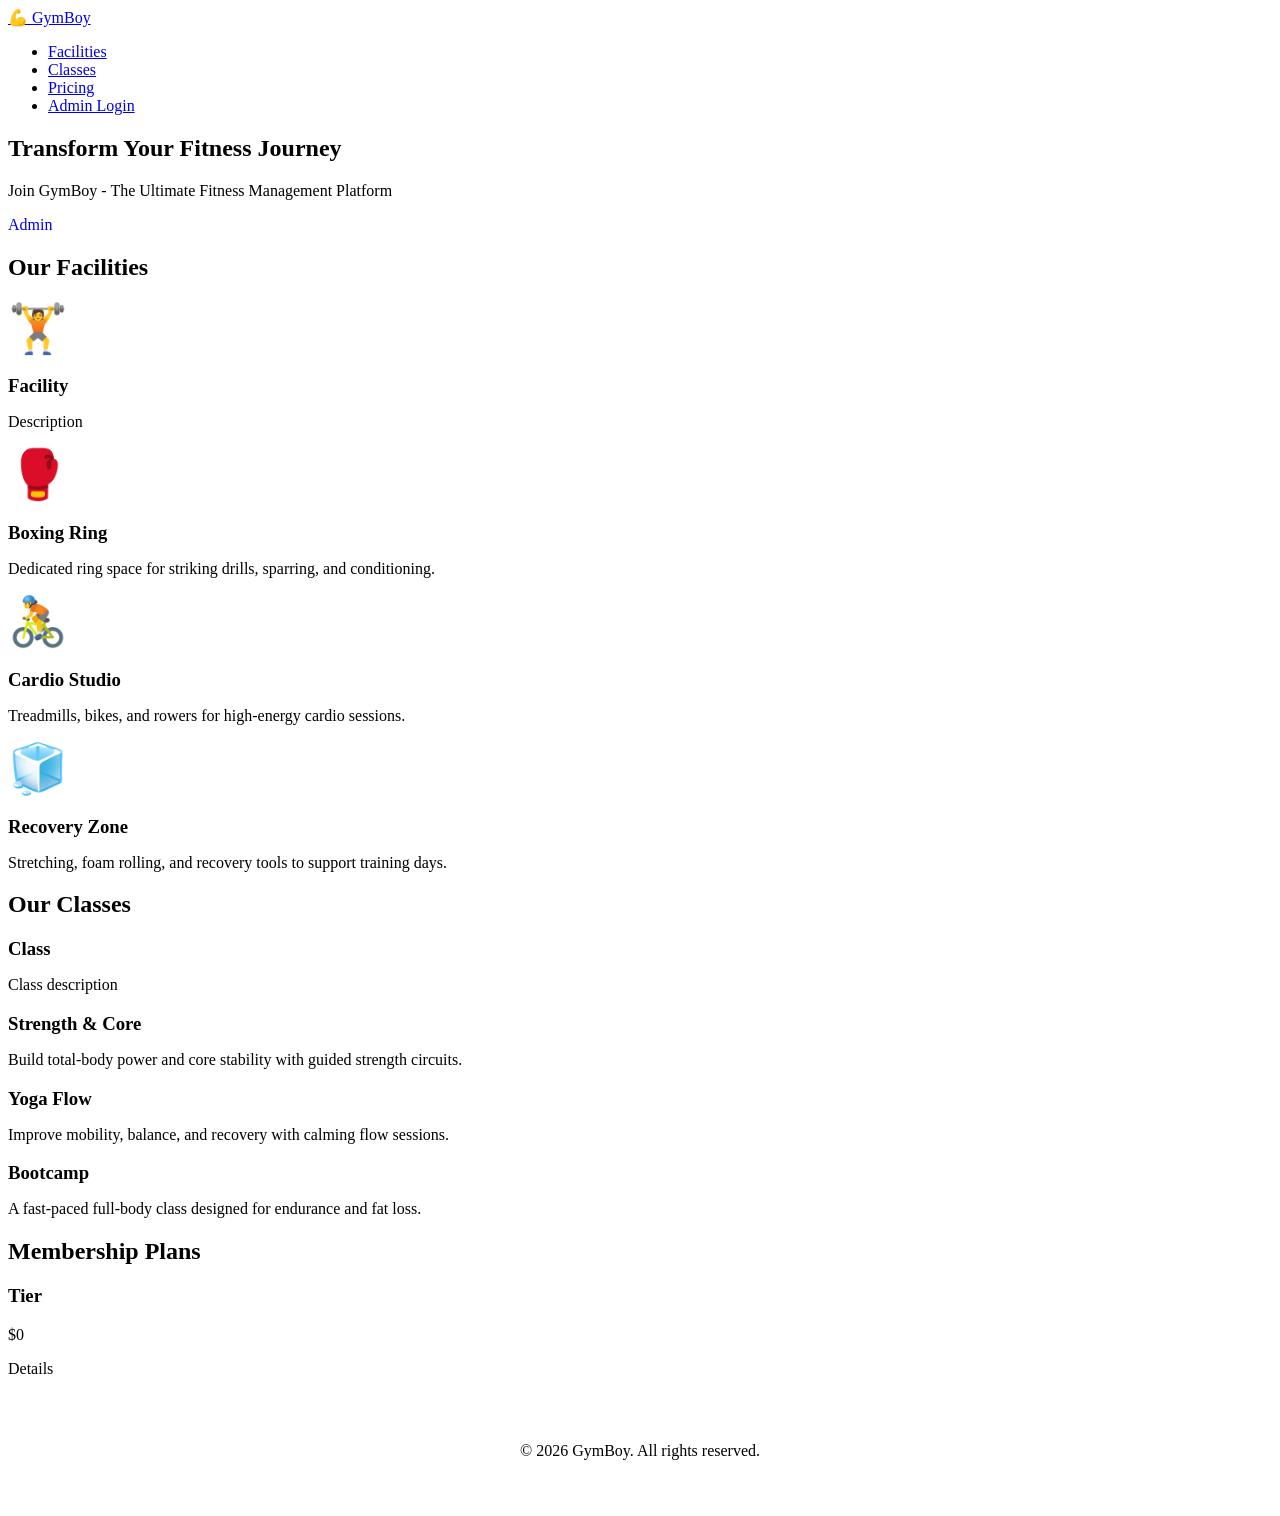
==== gymboy/src/main/resources/templates/public/home.html @ 34693d23 "first commit" ====
<!DOCTYPE html>
<html lang="en">
<head>
    <meta charset="UTF-8">
    <meta name="viewport" content="width=device-width, initial-scale=1.0">
    <title>GymBoy - Home</title>
    <link rel="stylesheet" href="/style.css">
</head>
<body>
<nav class="navbar">
    <a href="/" class="navbar-brand">💪 GymBoy</a>
    <ul class="navbar-menu">
        <li><a href="#facilities">Facilities</a></li>
        <li><a href="#classes">Classes</a></li>
        <li><a href="#pricing">Pricing</a></li>
        <li><a href="/admin/login">Admin Login</a></li>
    </ul>
</nav>

<section class="hero">
    <h1 class="hero-title">Transform Your Fitness Journey</h1>
    <p class="hero-subtitle">Join GymBoy - The Ultimate Fitness Management Platform</p>
    <a href="/admin/login" class="btn-primary" style="text-decoration: none;">Admin</a>
</section>

<section id="facilities" class="section">
    <h2 class="section-title">Our Facilities</h2>
    <div class="facilities-grid">
        <div class="facility-card" th:each="f : ${facilities}">
            <div style="font-size: 3rem; margin-bottom: 1rem;">🏋️</div>
            <h3 style="color: var(--gold); margin-bottom: 0.5rem;" th:text="${f.name}">Facility</h3>
            <p th:text="${f.description}">Description</p>
        </div>
        <div class="facility-card">
            <div style="font-size: 3rem; margin-bottom: 1rem;">🥊</div>
            <h3 style="color: var(--gold); margin-bottom: 0.5rem;">Boxing Ring</h3>
            <p>Dedicated ring space for striking drills, sparring, and conditioning.</p>
        </div>
        <div class="facility-card">
            <div style="font-size: 3rem; margin-bottom: 1rem;">🚴</div>
            <h3 style="color: var(--gold); margin-bottom: 0.5rem;">Cardio Studio</h3>
            <p>Treadmills, bikes, and rowers for high-energy cardio sessions.</p>
        </div>
        <div class="facility-card">
            <div style="font-size: 3rem; margin-bottom: 1rem;">🧊</div>
            <h3 style="color: var(--gold); margin-bottom: 0.5rem;">Recovery Zone</h3>
            <p>Stretching, foam rolling, and recovery tools to support training days.</p>
        </div>
    </div>
</section>

<section id="classes" class="section">
    <h2 class="section-title">Our Classes</h2>
    <div class="facilities-grid">
        <div class="facility-card" th:each="c : ${classes}">
            <h3 style="color: var(--gold); margin-bottom: 1rem;" th:text="${c.name}">Class</h3>
            <p th:text="${c.description}">Class description</p>
        </div>
        <div class="facility-card">
            <h3 style="color: var(--gold); margin-bottom: 1rem;">Strength & Core</h3>
            <p>Build total-body power and core stability with guided strength circuits.</p>
        </div>
        <div class="facility-card">
            <h3 style="color: var(--gold); margin-bottom: 1rem;">Yoga Flow</h3>
            <p>Improve mobility, balance, and recovery with calming flow sessions.</p>
        </div>
        <div class="facility-card">
            <h3 style="color: var(--gold); margin-bottom: 1rem;">Bootcamp</h3>
            <p>A fast-paced full-body class designed for endurance and fat loss.</p>
        </div>
    </div>
</section>

<section id="pricing" class="section">
    <h2 class="section-title">Membership Plans</h2>
    <div class="pricing-grid">
        <div class="pricing-card" th:each="t : ${tiers}">
            <h3 style="color: var(--gold);" th:text="${t.tierName}">Tier</h3>
            <div class="price" th:text="${t.monthlyPrice}">$0</div>
            <p th:text="${t.features}">Details</p>
        </div>
    </div>
</section>

<footer style="background: var(--dark-gray); padding: 2rem; text-align: center; border-top: 2px solid var(--gold);">
    <p>&copy; 2026 GymBoy. All rights reserved.</p>
</footer>

<script src="/js/public.js"></script>
</body>
</html>
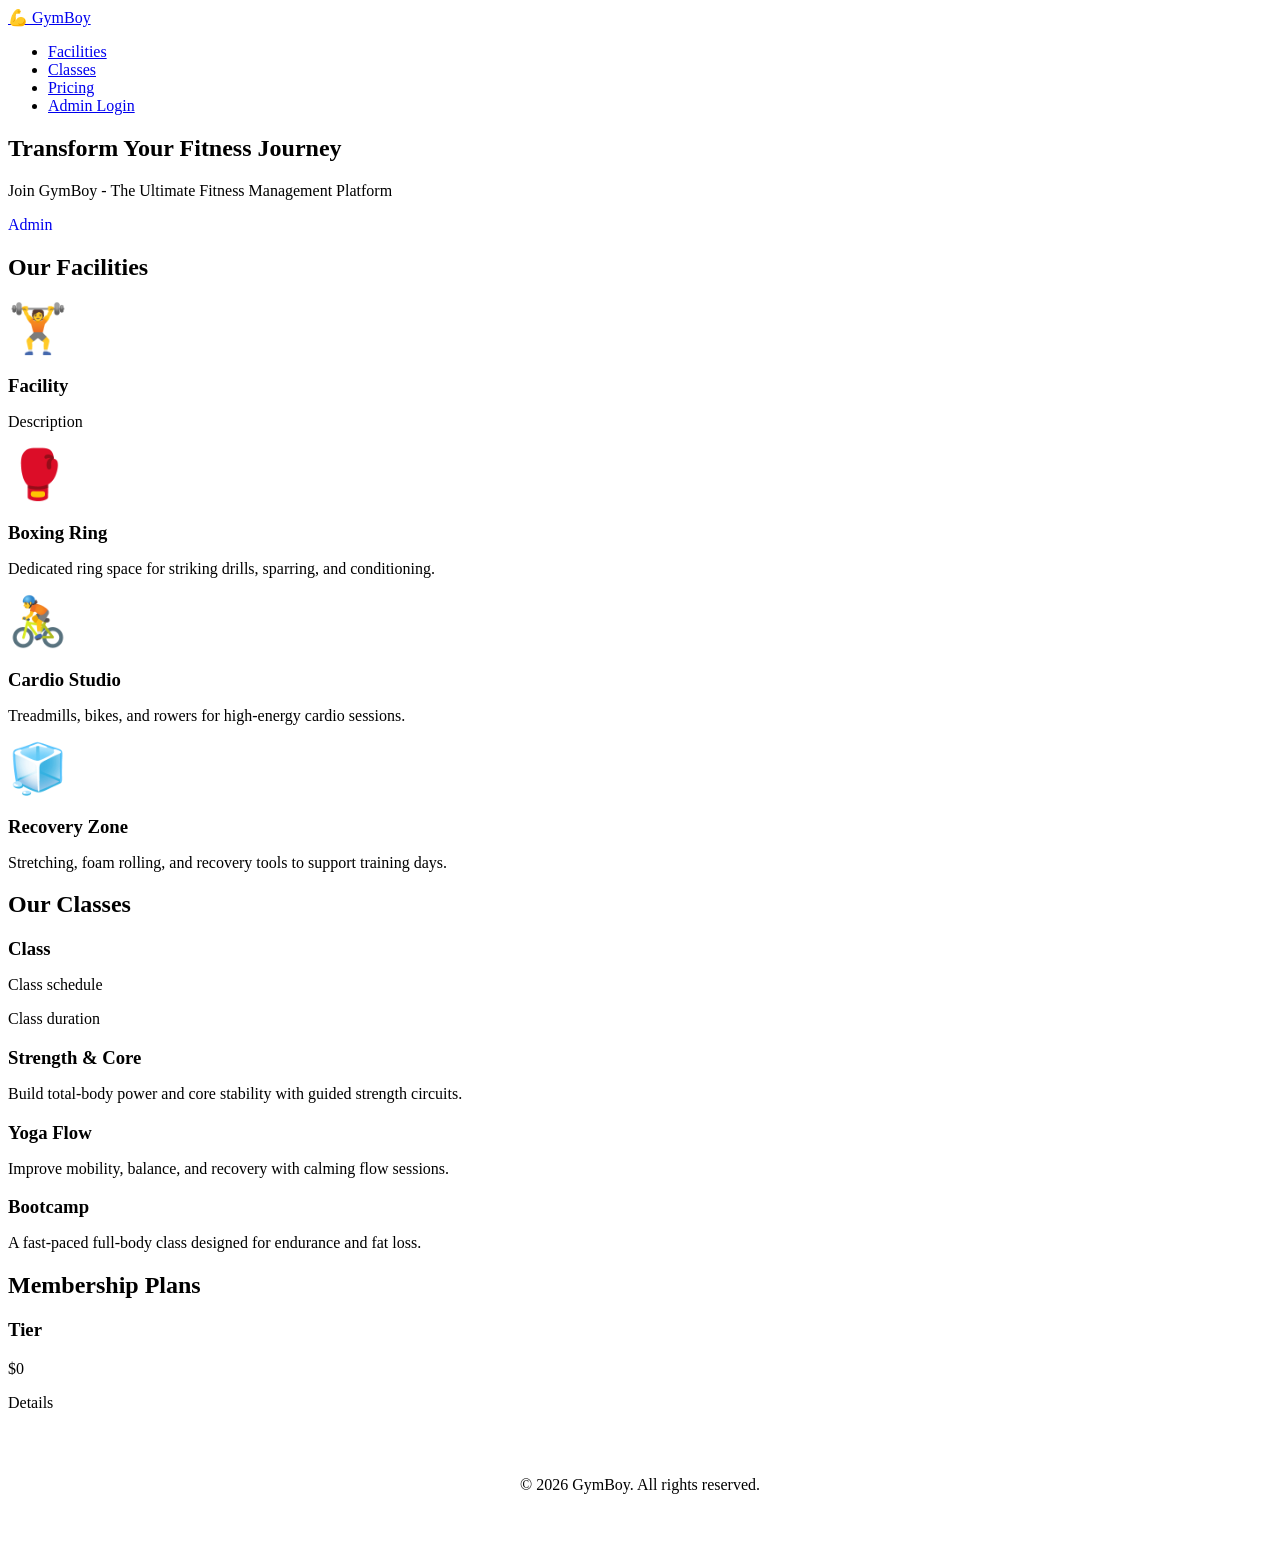
==== commit 65774830: "Fix public homepage template bindings" ====
--- a/gymboy/src/main/resources/templates/public/home.html
+++ b/gymboy/src/main/resources/templates/public/home.html
@@ -28,7 +28,7 @@
     <div class="facilities-grid">
         <div class="facility-card" th:each="f : ${facilities}">
             <div style="font-size: 3rem; margin-bottom: 1rem;">🏋️</div>
-            <h3 style="color: var(--gold); margin-bottom: 0.5rem;" th:text="${f.name}">Facility</h3>
+            <h3 style="color: var(--gold); margin-bottom: 0.5rem;" th:text="${f.facilityName}">Facility</h3>
             <p th:text="${f.description}">Description</p>
         </div>
         <div class="facility-card">
@@ -53,11 +53,12 @@
     <h2 class="section-title">Our Classes</h2>
     <div class="facilities-grid">
         <div class="facility-card" th:each="c : ${classes}">
-            <h3 style="color: var(--gold); margin-bottom: 1rem;" th:text="${c.name}">Class</h3>
-            <p th:text="${c.description}">Class description</p>
+            <h3 style="color: var(--gold); margin-bottom: 1rem;" th:text="${c.className}">Class</h3>
+            <p th:text="${c.scheduleDay + ' @ ' + c.scheduleTime}">Class schedule</p>
+            <p th:text="${c.durationMinutes + ' minutes'}">Class duration</p>
         </div>
         <div class="facility-card">
-            <h3 style="color: var(--gold); margin-bottom: 1rem;">Strength & Core</h3>
+            <h3 style="color: var(--gold); margin-bottom: 1rem;">Strength &amp; Core</h3>
             <p>Build total-body power and core stability with guided strength circuits.</p>
         </div>
         <div class="facility-card">
